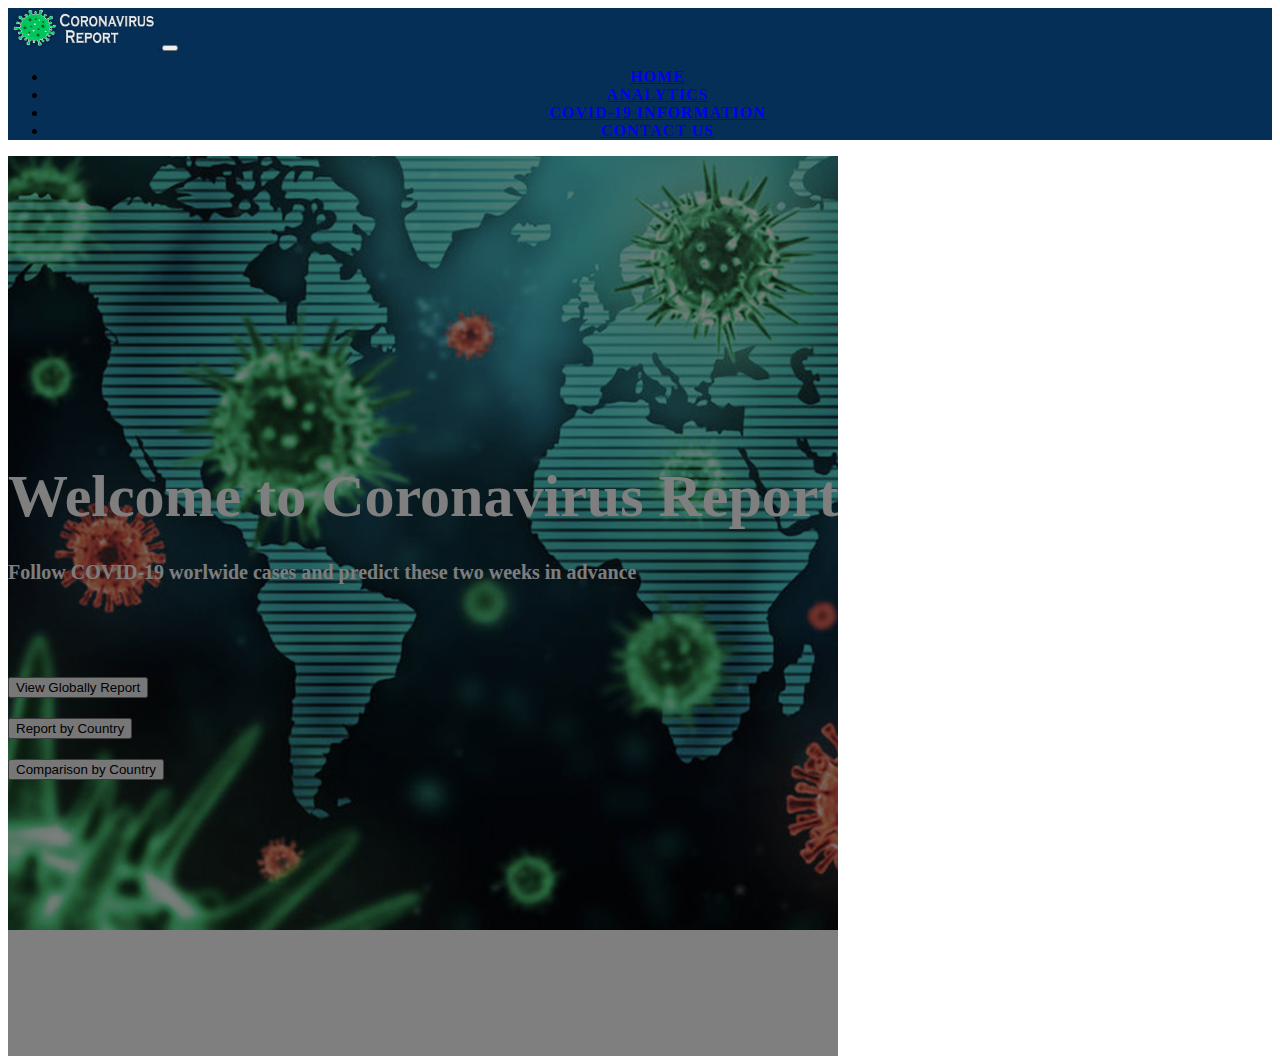
==== docs/index.html @ 4f26ad3c "Source code moved to docs folder" ====
<!DOCTYPE html>
<html lang="en">
<head>
    <meta charset="UTF-8">
    <meta name="viewport" content="width=device-width, initial-scale=1.0">
    <meta http-equiv="X-UA-Compatible" content="ie=edge">
    <link rel="stylesheet" href="https://stackpath.bootstrapcdn.com/bootstrap/4.5.0/css/bootstrap.min.css" integrity="sha384-9aIt2nRpC12Uk9gS9baDl411NQApFmC26EwAOH8WgZl5MYYxFfc+NcPb1dKGj7Sk" crossorigin="anonymous">
    <link rel="stylesheet" href="assets/css/style.css">
    <title>Coronavirus Report | Home</title>
</head>
<body>
    <header>
            <!-- Navbar -->
        <nav class="navbar navbar-expand-lg navbar-dark background-color-navbar-footer">
            <!-- Brand -->   
            <a class="navbar-brand" href="index.html">
                <img src="assets/images/coronavirus_report_logo.png" width="150" height="40" alt="Coronavirus Report logo">
             </a>
             <!-- Toggler/collapsible Button / resource from https://www.w3schools.com/ -->
            <button class="navbar-toggler collapsed" type="button" data-toggle="collapse" data-target="#collapsibleNavbar" aria-controls="collapsibleNavbar" aria-expanded="false">
            <span class="navbar-toggler-icon"></span></button>
           
            <!-- Navbar links -->
            <div id="collapsibleNavbar" class="navbar-collapse collapse">
                <ul class="nav navbar-nav ml-auto menu-collapse-align">
                    <li class="nav-item mr-2"><a class="nav-link active" href="index.html">Home</a></li>
                    <li class="nav-item mr-2"><a class="nav-link" href="#">Analytics</a></li>
                    <li class="nav-item mr-2"><a class="nav-link" href="#">COVID-19 Information</a></li>
                    <li class="nav-item mr-2"><a class="nav-link" href="#">Contact Us</a></li>
                </ul>
            </div>  
        </nav>
             <!-- End Navbar -->
    </header>
            <!-- Welcoming Image -->
    
    <div class="container-fluid welcome-img-container">
            <div class="opaque-overlay-img">&nbsp;</div>
                <div class="row">
                    <div class="col-12">
                        <section class="callout jumbotron text-center">
                            <h1 class="jumbotron-header">Welcome to Coronavirus Report</h1>
                            <p class="jumbotron-paragraph">Follow COVID-­19 worlwide cases and predict these two weeks in advance</p>
                            <div class="container-fluid">
                                <div class="row">
                                    <div class="col-lg-4 col-xs-12">
                                        <button type="button" href="#" class="btn btn-info btn-lg btn-block jumbotron-buttons" >View Globally Report</button>
                                    </div> 
                                    <div class="col-lg-4 col-xs-12">
                                        <button type="button" href="#" class="btn btn-info btn-lg btn-block jumbotron-buttons" >Report by Country</button>
                                    </div> 
                                    <div class="col-lg-4 col-xs-12">
                                        <button type="button" href="#" class="btn btn-info btn-lg btn-block jumbotron-buttons" >Comparison by Country</button>
                                    </div> 
                                </div>
                            </div>
                        </section>
                    </div>
                </div>
     </div>
    

    <script src="https://code.jquery.com/jquery-3.5.1.slim.min.js" integrity="sha384-DfXdz2htPH0lsSSs5nCTpuj/zy4C+OGpamoFVy38MVBnE+IbbVYUew+OrCXaRkfj" crossorigin="anonymous"></script>
    <script src="https://cdn.jsdelivr.net/npm/popper.js@1.16.0/dist/umd/popper.min.js" integrity="sha384-Q6E9RHvbIyZFJoft+2mJbHaEWldlvI9IOYy5n3zV9zzTtmI3UksdQRVvoxMfooAo" crossorigin="anonymous"></script>
    <script src="https://stackpath.bootstrapcdn.com/bootstrap/4.5.0/js/bootstrap.min.js" integrity="sha384-OgVRvuATP1z7JjHLkuOU7Xw704+h835Lr+6QL9UvYjZE3Ipu6Tp75j7Bh/kR0JKI" crossorigin="anonymous"></script>

</body>
</html>
---- docs/assets/css/style.css ----
body, html {
    height: 100%;
}


/*--------------------------------------------Other useful classes*/

.background-color-navbar-footer {
    background-color:#062f58;
}

/*--------------------------------------------Navbar*/

.menu-collapse-align {
    margin-right: 5px;
    text-align: center;
}

.navbar .navbar-nav a {
    font-weight: bold;
    letter-spacing: 1px;
    text-transform: uppercase;
}

/*--------------------------------------------Home Page*/

.welcome-img-container {
    height: 100vh;
    min-height: 600px;

    background: url('/docs/assets/images/img_001.jpg') no-repeat center center fixed;
    -webkit-background-size: cover;
    -moz-background-size: cover;
    -o-background-size: cover;
    background-size: cover;

    display: flex;
    align-items: center;
    justify-content: center;

    position: absolute;
}  

.opaque-overlay-img {
    position: absolute;
    top: 0;
    left: 0;
    height: 100%;
    width: 100%;
    background-color: rgba(0, 0, 0, 0.5);
}

.jumbotron {
    background-color: transparent;
}

.jumbotron-header {
    color: white;
    font-weight: bold;
    margin-bottom: 30px;
    font-size: 60px;    
}

.jumbotron-paragraph {
    color: #fafafa;
    font-weight: bold;
    font-size: 20px;
    margin-bottom: 10%;
}

.jumbotron-buttons {
    margin: 10px 0;
}

/* ----------------------------------------Media Queries */

 @media screen and (max-width: 760px) {
    h1.jumbotron-header {
        font-size: 40px;
    }
  }

   @media screen and (max-width: 760px) {
    p.jumbotron-paragraph {
        font-size: 15px;
        margin: 8%;
    }
  }
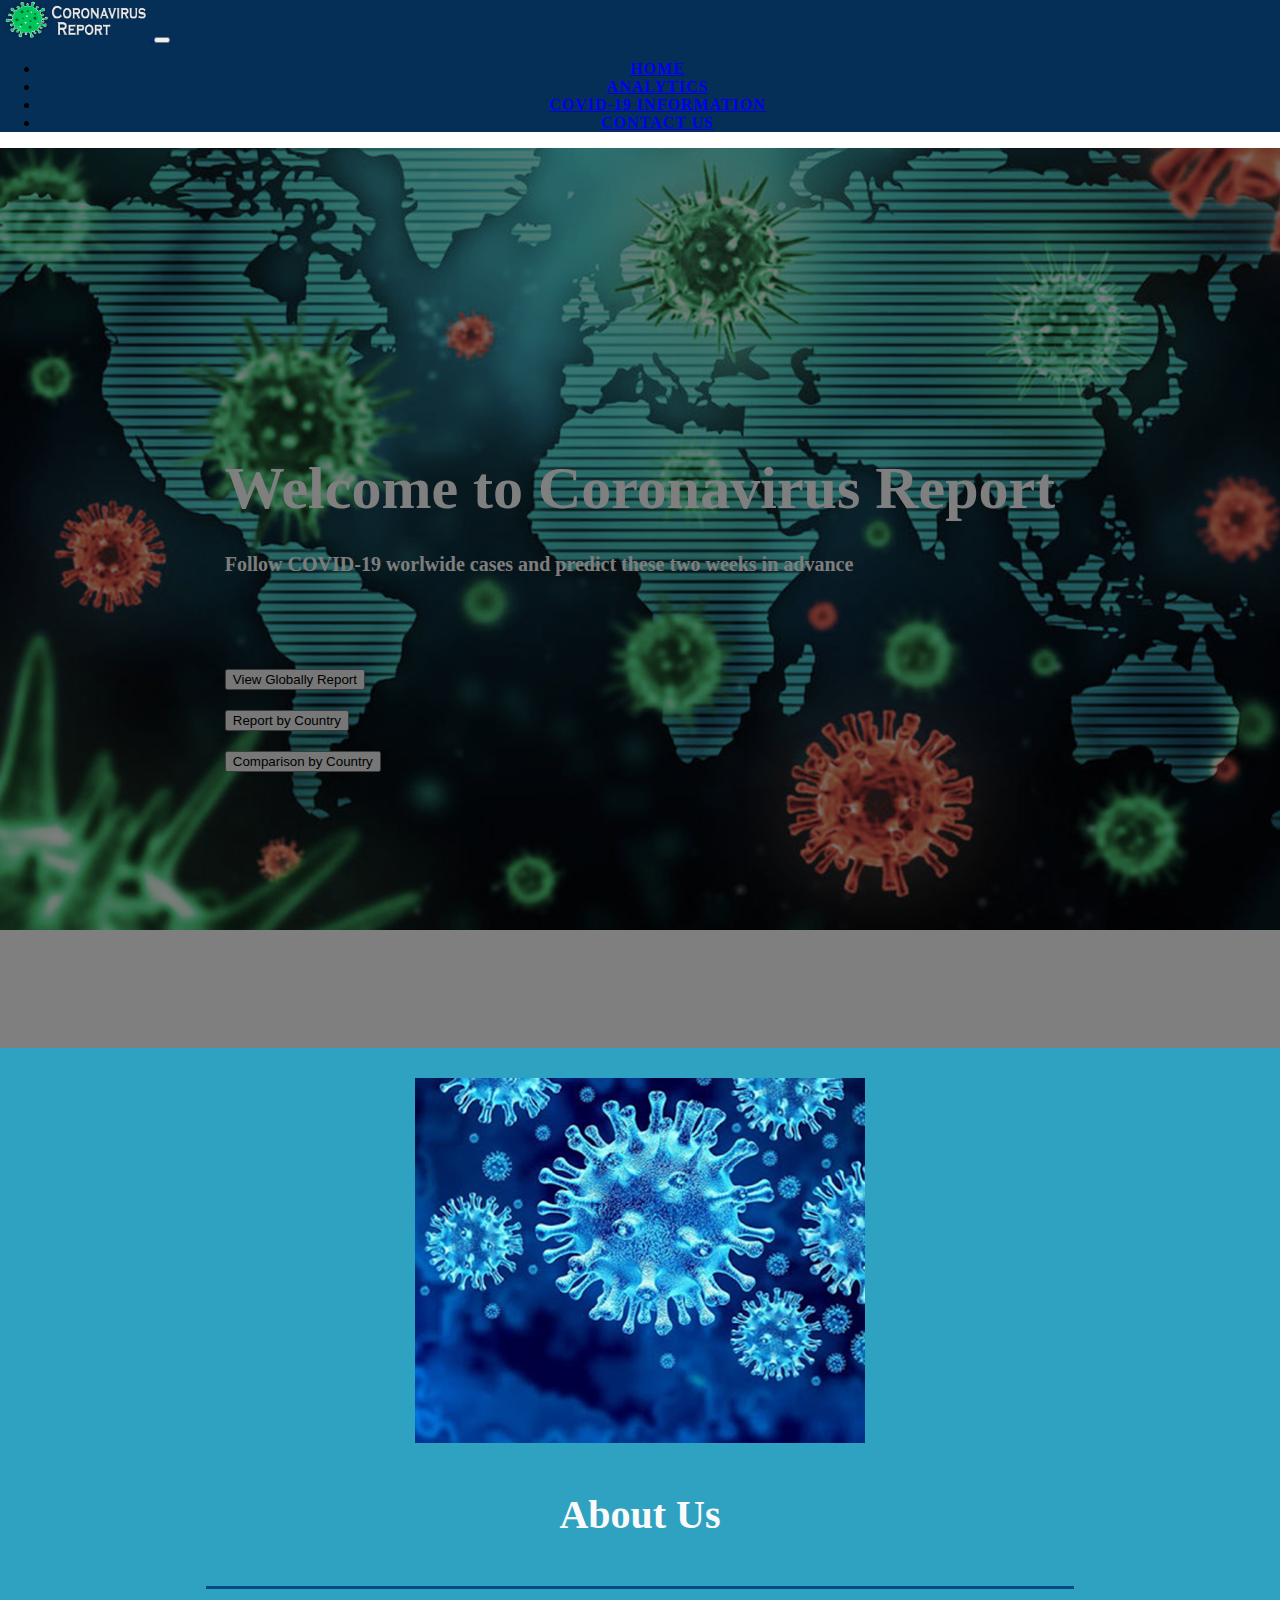
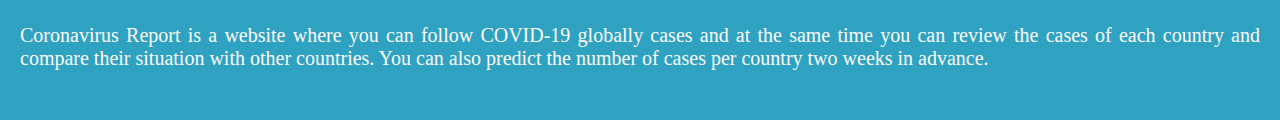
==== commit 322862fc: "Added about us section into index.html, including some styling" ====
--- a/docs/index.html
+++ b/docs/index.html
@@ -32,13 +32,13 @@
         </nav>
              <!-- End Navbar -->
     </header>
+           
             <!-- Welcoming Image -->
-    
-    <div class="container-fluid welcome-img-container">
+     <div class="container-fluid welcome-img-container">
             <div class="opaque-overlay-img">&nbsp;</div>
                 <div class="row">
                     <div class="col-12">
-                        <section class="callout jumbotron text-center">
+                        <section class="jumbotron text-center">
                             <h1 class="jumbotron-header">Welcome to Coronavirus Report</h1>
                             <p class="jumbotron-paragraph">Follow COVID-­19 worlwide cases and predict these two weeks in advance</p>
                             <div class="container-fluid">
@@ -58,7 +58,27 @@
                     </div>
                 </div>
      </div>
-    
+
+            <!-- About Us -->
+     <div class="container-fluid container-wrapper about-us-container">
+         <section>
+            <div class="row">
+                <div class="col-lg-4 col-xs-12">
+                    <img src="assets/images/img_002.jpg" alt="About Us" class="img-fluid about-us-img">
+                </div>
+                <div class="col-lg-8 col-xs-12">
+                    <h2 class="titles-style ">About Us</h2>
+                    <hr class="about-us-block-divider">
+                    <p class="about-us-p">
+                        Coronavirus Report is a website where you can follow COVID­-19 globally cases and
+                        at the same time you can review the cases of each country and compare their situation 
+                        with other countries. You can also predict the number of cases per country two weeks in advance.
+                    </p>
+                </div>
+         </section>
+         </div>
+     </div>
+
 
     <script src="https://code.jquery.com/jquery-3.5.1.slim.min.js" integrity="sha384-DfXdz2htPH0lsSSs5nCTpuj/zy4C+OGpamoFVy38MVBnE+IbbVYUew+OrCXaRkfj" crossorigin="anonymous"></script>
     <script src="https://cdn.jsdelivr.net/npm/popper.js@1.16.0/dist/umd/popper.min.js" integrity="sha384-Q6E9RHvbIyZFJoft+2mJbHaEWldlvI9IOYy5n3zV9zzTtmI3UksdQRVvoxMfooAo" crossorigin="anonymous"></script>
--- a/docs/assets/css/style.css
+++ b/docs/assets/css/style.css
@@ -1,4 +1,5 @@
 body, html {
+    margin: 0;
     height: 100%;
 }
 
@@ -7,6 +8,12 @@
 
 .background-color-navbar-footer {
     background-color:#062f58;
+}
+
+.titles-style {
+    text-align: center;
+    font-size: 40px;
+    padding: 15px;
 }
 
 /*--------------------------------------------Navbar*/
@@ -24,11 +31,13 @@
 
 /*--------------------------------------------Home Page*/
 
+/*--------------------------------------------Image and Welcome message section*/
+
 .welcome-img-container {
     height: 100vh;
     min-height: 600px;
 
-    background: url('/docs/assets/images/img_001.jpg') no-repeat center center fixed;
+    background: url('../images/img_001.jpg') no-repeat center center fixed;
     -webkit-background-size: cover;
     -moz-background-size: cover;
     -o-background-size: cover;
@@ -38,7 +47,7 @@
     align-items: center;
     justify-content: center;
 
-    position: absolute;
+    position: relative;
 }  
 
 .opaque-overlay-img {
@@ -72,6 +81,41 @@
     margin: 10px 0;
 }
 
+/*--------------------------------------------About Us section*/
+
+.container-wrapper {}
+
+.about-us-container {
+    background-color: #30a2c1;
+    color: #fafafa;
+    min-height: 150px;
+    padding: 30px 20px;
+}
+
+.about-us-img {
+    width: 450px;
+    height: auto;
+    margin-left: auto;
+    margin-right: auto;
+    display: block;
+    position: relative;
+}
+
+.about-us-p {
+    font-size: 20px;
+    text-align: justify;
+    padding-top: 15px;
+}
+
+.about-us-block-divider {
+    width: 70%;
+    height: 3px;
+    border: 0;
+    background-color: #094986;
+}
+
+/*--------------------------------------------End Home Page*/
+
 /* ----------------------------------------Media Queries */
 
  @media screen and (max-width: 760px) {
@@ -85,4 +129,4 @@
         font-size: 15px;
         margin: 8%;
     }
-  }+  }
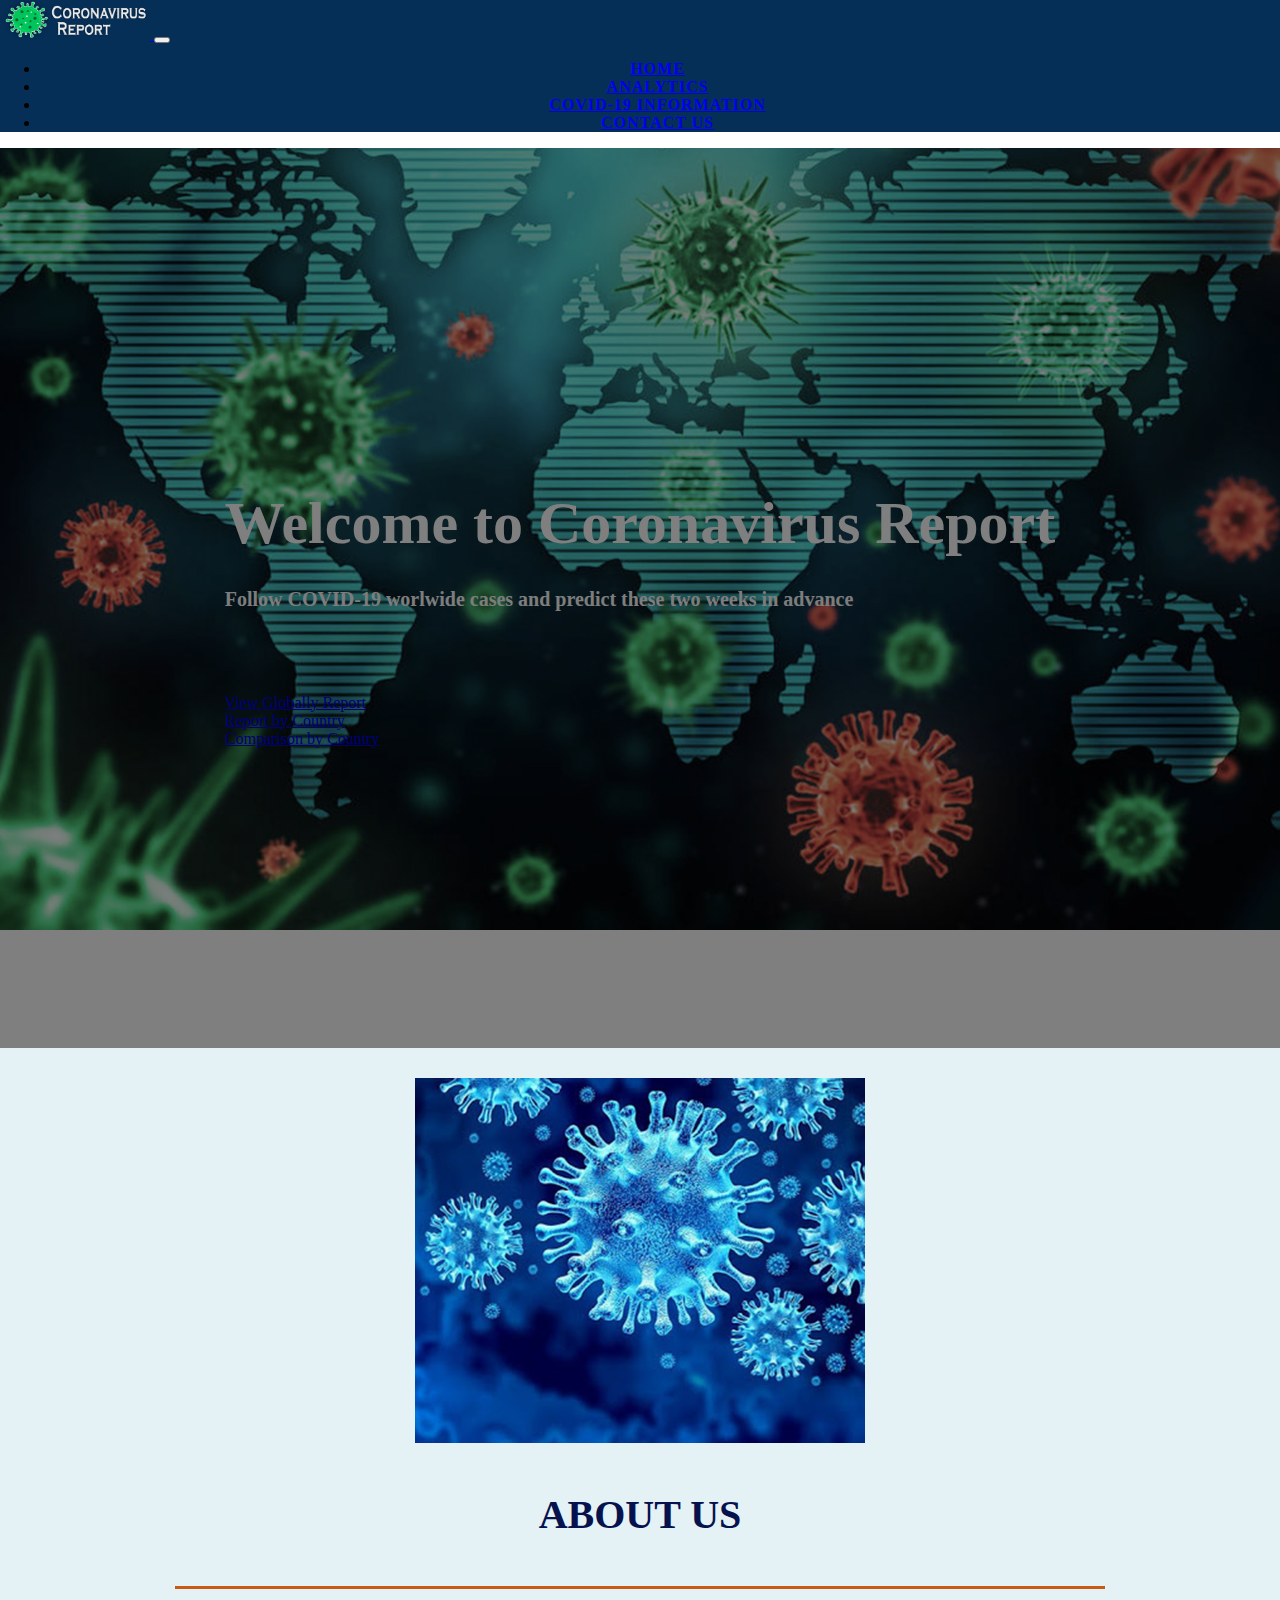
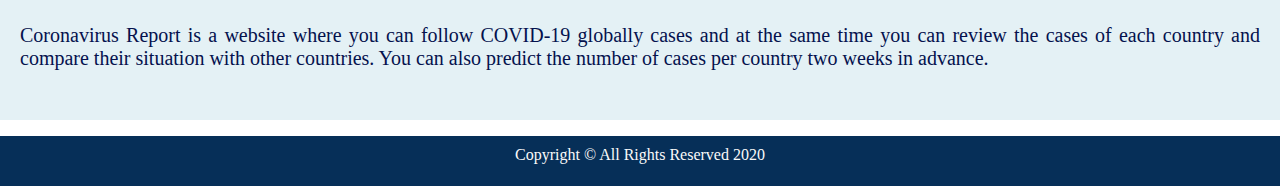
==== commit f48495cd: "Datepickers and Globally Report charts integration" ====
--- a/docs/index.html
+++ b/docs/index.html
@@ -24,7 +24,7 @@
             <div id="collapsibleNavbar" class="navbar-collapse collapse">
                 <ul class="nav navbar-nav ml-auto menu-collapse-align">
                     <li class="nav-item mr-2"><a class="nav-link active" href="index.html">Home</a></li>
-                    <li class="nav-item mr-2"><a class="nav-link" href="#">Analytics</a></li>
+                    <li class="nav-item mr-2"><a class="nav-link" href="analytics.html">Analytics</a></li>
                     <li class="nav-item mr-2"><a class="nav-link" href="#">COVID-19 Information</a></li>
                     <li class="nav-item mr-2"><a class="nav-link" href="#">Contact Us</a></li>
                 </ul>
@@ -33,7 +33,7 @@
              <!-- End Navbar -->
     </header>
            
-            <!-- Welcoming Image -->
+            <!-- Welcome Image -->
      <div class="container-fluid welcome-img-container">
             <div class="opaque-overlay-img">&nbsp;</div>
                 <div class="row">
@@ -44,13 +44,13 @@
                             <div class="container-fluid">
                                 <div class="row">
                                     <div class="col-lg-4 col-xs-12">
-                                        <button type="button" href="#" class="btn btn-info btn-lg btn-block jumbotron-buttons" >View Globally Report</button>
+                                        <a role="button" href="analytics.html#globally-report" class="btn btn-info btn-lg btn-block jumbotron-buttons" >View Globally Report</a>
                                     </div> 
                                     <div class="col-lg-4 col-xs-12">
-                                        <button type="button" href="#" class="btn btn-info btn-lg btn-block jumbotron-buttons" >Report by Country</button>
+                                        <a role="button" href="analytics.html#report-by-country" class="btn btn-info btn-lg btn-block jumbotron-buttons" >Report by Country</a>
                                     </div> 
                                     <div class="col-lg-4 col-xs-12">
-                                        <button type="button" href="#" class="btn btn-info btn-lg btn-block jumbotron-buttons" >Comparison by Country</button>
+                                        <a role="button" href="#" class="btn btn-info btn-lg btn-block jumbotron-buttons" >Comparison by Country</a>
                                     </div> 
                                 </div>
                             </div>
@@ -78,8 +78,17 @@
          </section>
          </div>
      </div>
+            <!-- Footer -->
+     <footer class="container-fluid background-color-navbar-footer">
+         <div class="row">
+             <div class="col-12">
+                 <p>Copyright © All Rights Reserved 2020</p>
+             </div>
+         </div>
+     </footer>
+            <!-- End Footer -->
 
-
+            
     <script src="https://code.jquery.com/jquery-3.5.1.slim.min.js" integrity="sha384-DfXdz2htPH0lsSSs5nCTpuj/zy4C+OGpamoFVy38MVBnE+IbbVYUew+OrCXaRkfj" crossorigin="anonymous"></script>
     <script src="https://cdn.jsdelivr.net/npm/popper.js@1.16.0/dist/umd/popper.min.js" integrity="sha384-Q6E9RHvbIyZFJoft+2mJbHaEWldlvI9IOYy5n3zV9zzTtmI3UksdQRVvoxMfooAo" crossorigin="anonymous"></script>
     <script src="https://stackpath.bootstrapcdn.com/bootstrap/4.5.0/js/bootstrap.min.js" integrity="sha384-OgVRvuATP1z7JjHLkuOU7Xw704+h835Lr+6QL9UvYjZE3Ipu6Tp75j7Bh/kR0JKI" crossorigin="anonymous"></script>
--- a/docs/assets/css/style.css
+++ b/docs/assets/css/style.css
@@ -4,7 +4,7 @@
 }
 
 
-/*--------------------------------------------Other useful classes*/
+/*--------------------------------------------Other useful classes (uses for several elements)*/
 
 .background-color-navbar-footer {
     background-color:#062f58;
@@ -12,8 +12,33 @@
 
 .titles-style {
     text-align: center;
+    text-transform: uppercase;
     font-size: 40px;
     padding: 15px;
+}
+
+.title-container {
+    padding-top: 15px;
+    color: #6c757d;
+}
+
+.sub-title-container {
+    text-align: center;
+    text-transform: uppercase;
+    padding-top: 20px;
+}
+
+.block-title-divider {
+    width: 90%;
+    height: 3px;
+    border: 0;
+    background-color: #094986;
+    margin-bottom: 50px;
+}
+
+.block-container-divider {
+    height: 3px;
+    background-color: #c8ccd2;
 }
 
 /*--------------------------------------------Navbar*/
@@ -86,8 +111,8 @@
 .container-wrapper {}
 
 .about-us-container {
-    background-color: #30a2c1;
-    color: #fafafa;
+    background-color: #e4f1f5;
+    color: #05124e;
     min-height: 150px;
     padding: 30px 20px;
 }
@@ -108,25 +133,53 @@
 }
 
 .about-us-block-divider {
-    width: 70%;
+    width: 75%;
     height: 3px;
     border: 0;
-    background-color: #094986;
+    background-color: #ca5a12;
 }
 
 /*--------------------------------------------End Home Page*/
+
+/*--------------------------------------------Analytics Page*/
+
+.sub-title-color {
+    background-color: #a8b9bd;
+    height: 80px;
+}
+
+
+/* ----------------------------------------Footer */
+ footer {
+     color: #fafafa;
+     min-height: 50px;
+ }
+
+ footer p {
+    text-align: center;
+    padding-top: 10px;
+ }
 
 /* ----------------------------------------Media Queries */
 
  @media screen and (max-width: 760px) {
     h1.jumbotron-header {
-        font-size: 40px;
+        font-size: 50px;
     }
   }
 
-   @media screen and (max-width: 760px) {
+ @media screen and (max-width: 760px) {
     p.jumbotron-paragraph {
-        font-size: 15px;
+        font-size: 20px;
         margin: 8%;
     }
   }
+
+/* ----------------------------------------Datepicker */
+
+.datepicker-container {
+    text-align: center;
+    font-weight: bold;
+    min-height: 60px;
+    padding-top: 15px;
+}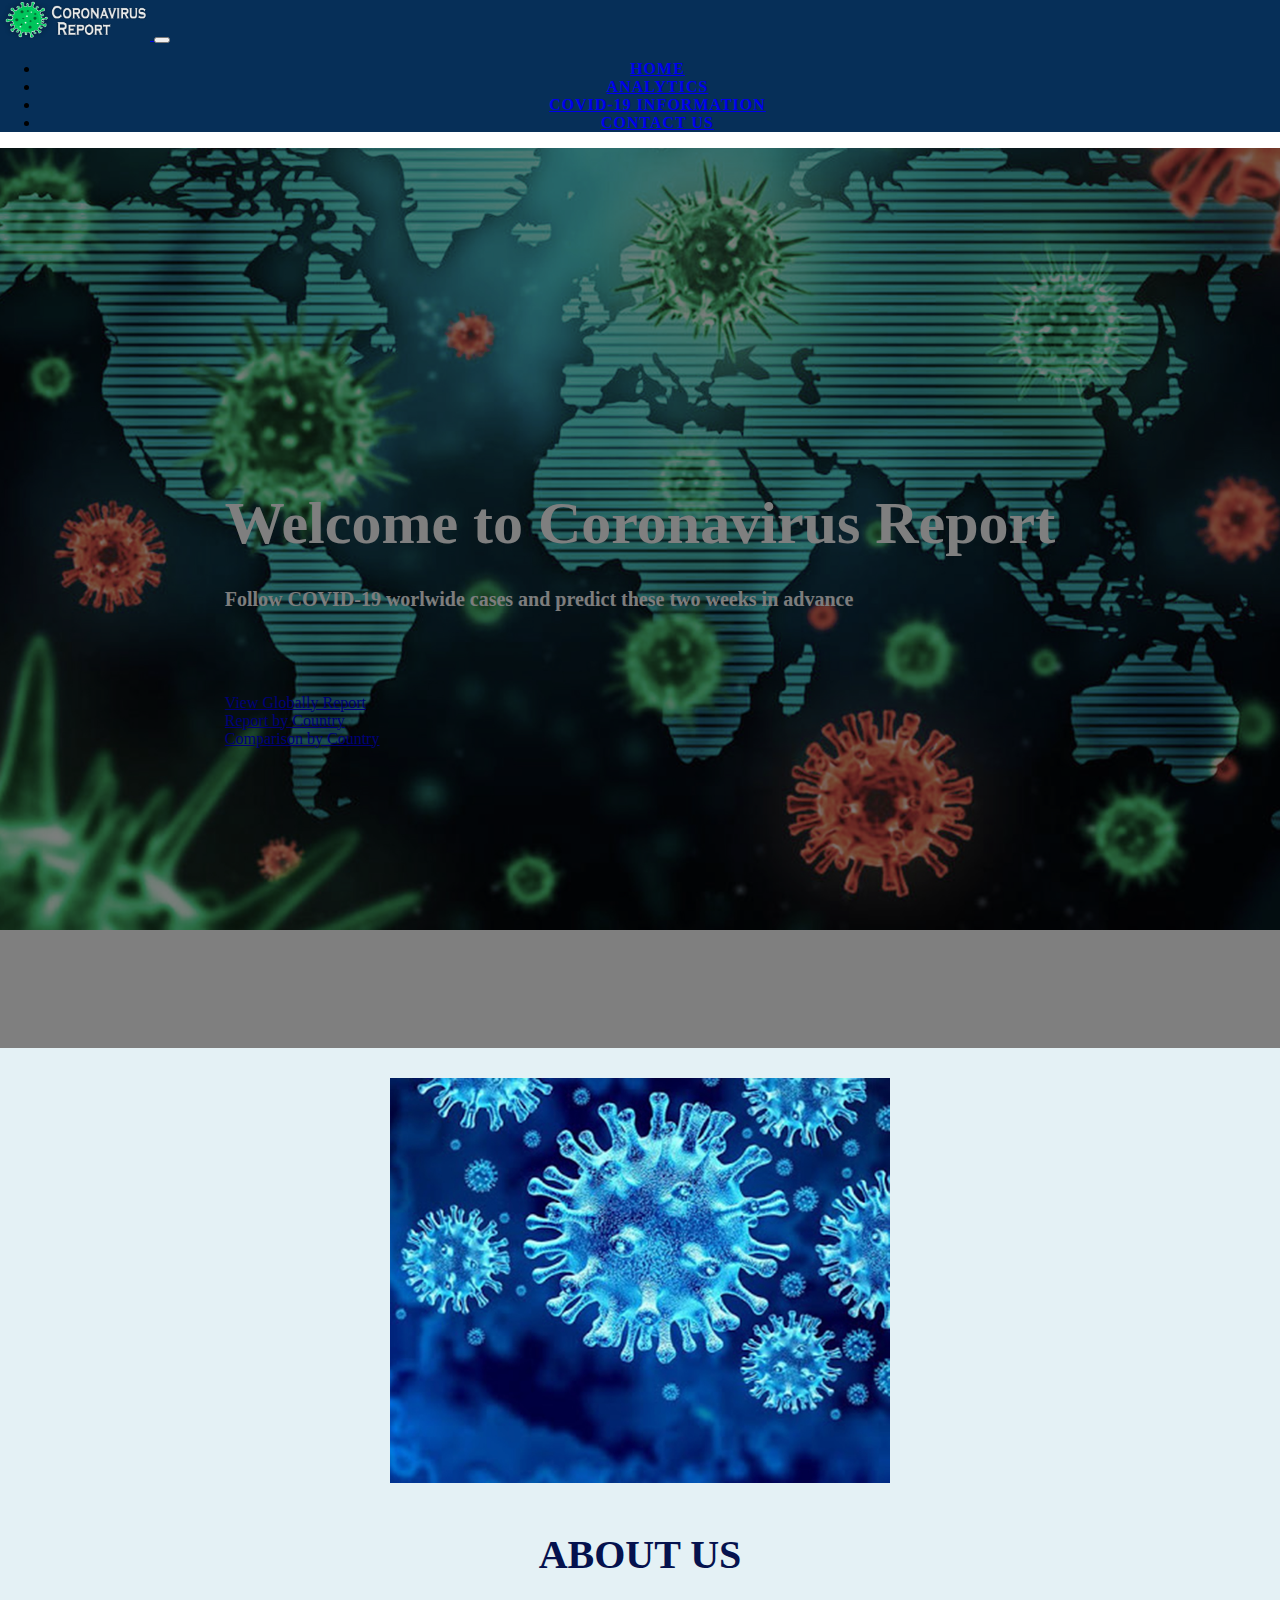
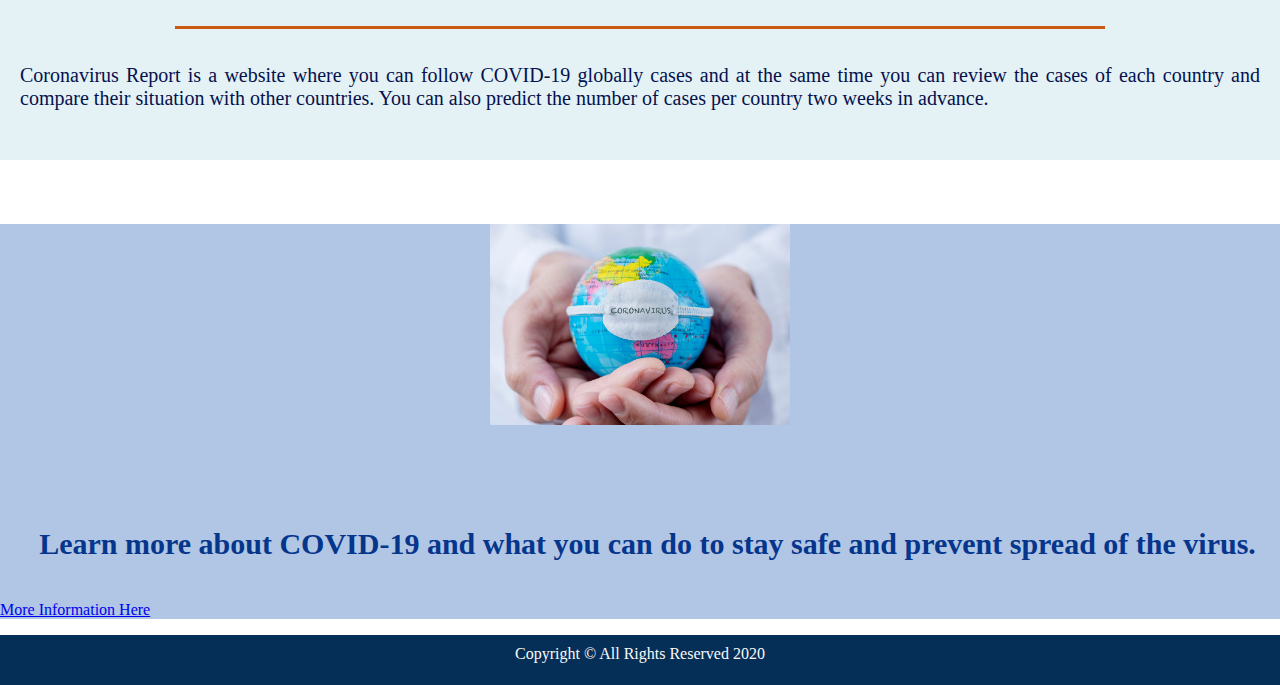
==== commit 97d3bdb2: "Added Information about COVID-19  section for index.html with some style" ====
--- a/docs/index.html
+++ b/docs/index.html
@@ -4,14 +4,16 @@
     <meta charset="UTF-8">
     <meta name="viewport" content="width=device-width, initial-scale=1.0">
     <meta http-equiv="X-UA-Compatible" content="ie=edge">
+    <link rel="icon" href="assets/images/favicon.png" type="image/png" sizes="16x16">
     <link rel="stylesheet" href="https://stackpath.bootstrapcdn.com/bootstrap/4.5.0/css/bootstrap.min.css" integrity="sha384-9aIt2nRpC12Uk9gS9baDl411NQApFmC26EwAOH8WgZl5MYYxFfc+NcPb1dKGj7Sk" crossorigin="anonymous">
+    <link rel="stylesheet" href="https://cdnjs.cloudflare.com/ajax/libs/font-awesome/5.13.1/css/all.min.css" integrity="sha512-xA6Hp6oezhjd6LiLZynuukm80f8BoZ3OpcEYaqKoCV3HKQDrYjDE1Gu8ocxgxoXmwmSzM4iqPvCsOkQNiu41GA==" crossorigin="anonymous" />
     <link rel="stylesheet" href="assets/css/style.css">
     <title>Coronavirus Report | Home</title>
 </head>
 <body>
     <header>
             <!-- Navbar -->
-        <nav class="navbar navbar-expand-lg navbar-dark background-color-navbar-footer">
+        <nav class="navbar navbar-expand-lg navbar-dark background-color-navbar-footer shadow">
             <!-- Brand -->   
             <a class="navbar-brand" href="index.html">
                 <img src="assets/images/coronavirus_report_logo.png" width="150" height="40" alt="Coronavirus Report logo">
@@ -25,7 +27,7 @@
                 <ul class="nav navbar-nav ml-auto menu-collapse-align">
                     <li class="nav-item mr-2"><a class="nav-link active" href="index.html">Home</a></li>
                     <li class="nav-item mr-2"><a class="nav-link" href="analytics.html">Analytics</a></li>
-                    <li class="nav-item mr-2"><a class="nav-link" href="#">COVID-19 Information</a></li>
+                    <li class="nav-item mr-2"><a class="nav-link" href="covid-19_information.html">COVID-19 Information</a></li>
                     <li class="nav-item mr-2"><a class="nav-link" href="#">Contact Us</a></li>
                 </ul>
             </div>  
@@ -34,7 +36,8 @@
     </header>
            
             <!-- Welcome Image -->
-     <div class="container-fluid welcome-img-container">
+
+     <section class="container-fluid welcome-img-container">
             <div class="opaque-overlay-img">&nbsp;</div>
                 <div class="row">
                     <div class="col-12">
@@ -44,27 +47,27 @@
                             <div class="container-fluid">
                                 <div class="row">
                                     <div class="col-lg-4 col-xs-12">
-                                        <a role="button" href="analytics.html#globally-report" class="btn btn-info btn-lg btn-block jumbotron-buttons" >View Globally Report</a>
+                                        <a role="button" href="analytics.html#globally-report" class="btn btn-info btn-lg btn-block jumbotron-buttons shadow" >View Globally Report</a>
                                     </div> 
                                     <div class="col-lg-4 col-xs-12">
-                                        <a role="button" href="analytics.html#report-by-country" class="btn btn-info btn-lg btn-block jumbotron-buttons" >Report by Country</a>
+                                        <a role="button" href="analytics.html#report-by-country" class="btn btn-info btn-lg btn-block jumbotron-buttons shadow" >Report by Country</a>
                                     </div> 
                                     <div class="col-lg-4 col-xs-12">
-                                        <a role="button" href="#" class="btn btn-info btn-lg btn-block jumbotron-buttons" >Comparison by Country</a>
+                                        <a role="button" href="#" class="btn btn-info btn-lg btn-block jumbotron-buttons shadow" >Comparison by Country</a>
                                     </div> 
                                 </div>
                             </div>
                         </section>
                     </div>
-                </div>
-     </div>
+            </div>
+    </section>
 
             <!-- About Us -->
-     <div class="container-fluid container-wrapper about-us-container">
-         <section>
+
+     <section class="container-fluid container-wrapper about-us-container">
             <div class="row">
                 <div class="col-lg-4 col-xs-12">
-                    <img src="assets/images/img_002.jpg" alt="About Us" class="img-fluid about-us-img">
+                    <img src="assets/images/img_002.jpg" alt="About Us" class="img-fluid about-us-img shadow">
                 </div>
                 <div class="col-lg-8 col-xs-12">
                     <h2 class="titles-style ">About Us</h2>
@@ -75,9 +78,24 @@
                         with other countries. You can also predict the number of cases per country two weeks in advance.
                     </p>
                 </div>
-         </section>
          </div>
-     </div>
+     </section>
+
+            <!-- Information about COVID-19 Section -->
+
+     <section id="info-covid-19-container" class="container-fluid">
+        <div class="row">
+            <div class="col-lg-3 col-xs-12">
+                <img class="img-fluid info-img-covid-19 shadow" src="assets/images/img_006.jpg" alt="Learn about COVID-19">
+            </div>
+            <div class="col-lg-9 col-xs-12">
+                <h4><i class="fas fa-head-side-virus"></i>Learn more about COVID-19 and what you can do to stay safe and prevent spread of the virus.</h4>
+                <a role="button" href="covid-19_information.html" class="btn btn-primary btn-lg mx-auto d-block shadow" >More Information Here</a>
+            </div>
+        </div>
+     </section>
+
+
             <!-- Footer -->
      <footer class="container-fluid background-color-navbar-footer">
          <div class="row">
--- a/docs/assets/css/style.css
+++ b/docs/assets/css/style.css
@@ -15,17 +15,6 @@
     text-transform: uppercase;
     font-size: 40px;
     padding: 15px;
-}
-
-.title-container {
-    padding-top: 15px;
-    color: #6c757d;
-}
-
-.sub-title-container {
-    text-align: center;
-    text-transform: uppercase;
-    padding-top: 20px;
 }
 
 .block-title-divider {
@@ -36,11 +25,6 @@
     margin-bottom: 50px;
 }
 
-.block-container-divider {
-    height: 3px;
-    background-color: #c8ccd2;
-}
-
 /*--------------------------------------------Navbar*/
 
 .menu-collapse-align {
@@ -56,7 +40,7 @@
 
 /*--------------------------------------------Home Page*/
 
-/*--------------------------------------------Image and Welcome message section*/
+/*Image and Welcome message section*/
 
 .welcome-img-container {
     height: 100vh;
@@ -106,7 +90,7 @@
     margin: 10px 0;
 }
 
-/*--------------------------------------------About Us section*/
+/*About Us section*/
 
 .container-wrapper {}
 
@@ -118,7 +102,7 @@
 }
 
 .about-us-img {
-    width: 450px;
+    width: 500px;
     height: auto;
     margin-left: auto;
     margin-right: auto;
@@ -139,7 +123,43 @@
     background-color: #ca5a12;
 }
 
-/*--------------------------------------------End Home Page*/
+/* Information about COVID-19 Section */
+
+#info-covid-19-container {
+    background-color: #b0c6e4;
+    min-height: 150px;
+    color: #06358c;
+}
+
+#info-covid-19-container h4 {
+    text-align: center;
+    font-size: 30px;
+    padding-top: 3%;
+}
+
+#info-covid-19-container h4 i {
+    padding-right: 15px;
+    padding-top: 3%;
+}
+
+#info-covid-19-container a {
+    width: 250px;
+    margin-top: 30px;
+    margin-bottom: 30px;
+}
+
+.info-img-covid-19 {
+    width: 300px;
+    height: auto;
+    margin-left: auto;
+    margin-right: auto;
+    display: block;
+    position: relative; 
+    margin-top: 5%;
+    margin-bottom: 5%;
+}
+
+/*--------------------------------------------End Page*/
 
 /*--------------------------------------------Analytics Page*/
 
@@ -148,21 +168,216 @@
     height: 80px;
 }
 
-
+.title-container {
+    padding-top: 15px;
+    color: #6c757d;
+}
+
+.sub-title-container {
+    text-align: center;
+    text-transform: uppercase;
+    padding-top: 20px;
+}
+
+.block-container-divider {
+    height: 3px;
+    margin-top: 25px;
+    background-color: #c8ccd2;
+}
+
+.info-container {
+    padding-top: 15%;
+    padding-bottom: 15%;
+}
+
+.info-title {
+    text-align: center;
+    font-size: 30px;
+    color: #5a7171;
+}
+
+.info-quantity {
+    text-align: center;
+    font-size: 45px;
+    font-weight: bold;
+}
+
+.margin-container {
+    margin-bottom: 30px;
+}
+
+#inputFrom > input,
+#inputTo > input {
+    margin-top: 10px;
+    width: 200px;
+}
+
+.countryDropDown {
+    margin-top: 10px;
+}
+
+.country-select.inside input, .country-select.inside input[type=text]{
+    width: 200px;
+}
+
+.countryCheckBock {
+    margin-top: 10px;
+}
+
+/* ----------------------------------------Datepicker */
+
+.datepicker-container {
+    text-align: center;
+    font-weight: bold;
+    min-height: 60px;
+    padding-top: 15px;
+}
+
+/* ----------------------------------------Charts */
+
+#total-world-cases-chart, 
+#total-world-deaths-chart,
+#total-world-recovered-chart,
+#total-cases-country-chart,
+#total-country-deaths-chart,
+#total-country-recovered-chart {
+    width:600px;
+    height:400px;
+}
+
+/*--------------------------------------------COVID-19 Information Page*/
+
+/* What you need to know Section */
+
+.description-page {
+    font-size: 23px;
+    text-align: center;
+    padding-left: 15px;
+    padding-right: 15px;
+    padding-bottom: 20px;
+}
+
+#covid-19-general-info{
+    background-color: #d2aef3;
+    min-height: 150px;
+    color: #340750;
+    margin-bottom: 20px;
+    padding-bottom: 30px
+}
+
+.covid-img-general-info {
+    padding: 30px 15px;
+    margin-top: 3%;
+}
+
+#covid-19-general-info h3,
+#about-coronaviruses-section h3,
+#protect-from-coronavirus-section h3 {
+    padding-top: 30px;
+    text-align: center;
+}
+
+#covid-19-general-info h3 i,
+#about-coronaviruses-section h3 i,
+#protect-from-coronavirus-section h3 i {
+    padding-right: 10px;
+}
+
+#covid-19-general-info ul li,
+#protect-from-coronavirus-section ul li {
+    padding-top: 10px;
+    font-size: 20px;
+    text-align: justify;
+    padding-right: 15px;
+}
+
+#covid-19-general-info p,
+#protect-from-coronavirus-section p {
+    padding: 15px 10px;
+    font-size: 18px;
+    text-align: center;
+}
+
+#covid-19-general-info p a {
+    color: #e00808;
+}
+
+#covid-19-general-info p a:hover {
+    color: #fafafa;
+    text-decoration: none;
+    text-shadow: rgba(0, 0, 0, 0.5);
+}
+
+/* About Coronaviruses Section */
+
+#about-coronaviruses-section {
+    background-color: #38849c;
+    min-height: 150px;
+    color: #fafafa;
+    margin-bottom: 20px;
+    padding-bottom: 30px
+}
+
+.covid-img-coronaviruses {
+    padding: 30px 15px;
+    margin-top: 3%;
+    display: block;
+    position: relative;
+    margin-left: auto;
+    margin-right: auto;
+}
+
+#about-coronaviruses-section p {
+    padding: 10px 15px;
+    font-size: 20px;
+    text-align: justify;
+    
+}
+
+/* Protect yourself and other from coronavirus Section */
+
+#protect-from-coronavirus-section {
+    background-color: #1e9a87;
+    min-height: 150px;
+    color: #ffffff;
+    padding-bottom: 30px
+}
+
+.covid-img-protect-other {
+    padding: 30px 15px;
+    margin-top: 10%;
+    display: block;
+    position: relative;
+    margin-left: auto;
+    margin-right: auto;
+}
+
+#protect-from-coronavirus-section p a {
+    color: #070071;
+}
+
+#protect-from-coronavirus-section p a:hover {
+    color: #a90000;
+    text-decoration: none;
+    text-shadow: rgba(0, 0, 0, 0.5);
+}
+
+/* ----------------------------------------End Page */
+ 
 /* ----------------------------------------Footer */
- footer {
-     color: #fafafa;
-     min-height: 50px;
- }
-
- footer p {
-    text-align: center;
-    padding-top: 10px;
- }
+footer {
+    color: #fafafa;
+    min-height: 50px;
+}
+
+footer p {
+   text-align: center;
+   padding-top: 10px;
+}
 
 /* ----------------------------------------Media Queries */
 
- @media screen and (max-width: 760px) {
+@media screen and (max-width: 760px) {
     h1.jumbotron-header {
         font-size: 50px;
     }
@@ -175,11 +390,94 @@
     }
   }
 
-/* ----------------------------------------Datepicker */
-
-.datepicker-container {
-    text-align: center;
-    font-weight: bold;
-    min-height: 60px;
-    padding-top: 15px;
-}+  @media (min-width: 990px) and (max-width: 1270px) {
+    .info-img-covid-19 {
+        margin-top: 15%;
+    }
+  }
+
+ @media screen and (max-width: 3760px) {
+    #total-world-cases-chart, 
+    #total-world-deaths-chart,
+    #total-world-recovered-chart,
+    #total-cases-country-chart,
+    #total-country-deaths-chart,
+    #total-country-recovered-chart {
+        margin-left: 8%;
+    }
+ }
+    
+  @media screen and (max-width: 750px) {
+    #total-world-cases-chart,
+    #total-world-deaths-chart,
+    #total-world-recovered-chart,
+    #total-cases-country-chart,
+    #total-country-deaths-chart,
+    #total-country-recovered-chart {
+        width: 500px;
+        height: 350px;
+        margin-left: 0;
+    }
+  }
+
+  @media screen and (max-width: 480px) {
+    #total-world-cases-chart,
+    #total-world-deaths-chart,
+    #total-world-recovered-chart,
+    #total-cases-country-chart,
+    #total-country-deaths-chart,
+    #total-country-recovered-chart {
+        width: 380px;
+        height: 300px;
+        margin-left: 0;
+    }
+  }
+
+  @media screen and (max-width: 400px) {
+    #total-world-cases-chart,
+    #total-world-deaths-chart,
+    #total-world-recovered-chart,
+    #total-cases-country-chart,
+    #total-country-deaths-chart,
+    #total-country-recovered-chart {
+        width: 350px;
+        height: 250px;
+        margin-left: 0;
+    }
+  }
+
+  @media (min-width: 1280px)and (max-width: 1680px) {
+    .covid-img-general-info {
+        margin-top: 30%;
+    }
+  }
+
+  @media (min-width: 1280px)and (max-width: 1680px) {
+    .covid-img-coronaviruses {
+        margin-top: 15%;
+    }
+  }
+
+  @media (min-width: 1280px)and (max-width: 1680px) {
+    .covid-img-protect-other {
+        margin-top: 35%;
+    }
+  }
+
+  @media (min-width: 990px) and (max-width: 1270px) {
+    .covid-img-general-info {
+        margin-top: 50%;
+    }
+  }
+
+  @media (min-width: 990px) and (max-width: 1270px) {
+    .covid-img-coronaviruses {
+        margin-top: 30%;
+    }
+  }
+
+  @media (min-width: 990px) and (max-width: 1270px) {
+    .covid-img-protect-other {
+        margin-top: 50%;
+    }
+  }